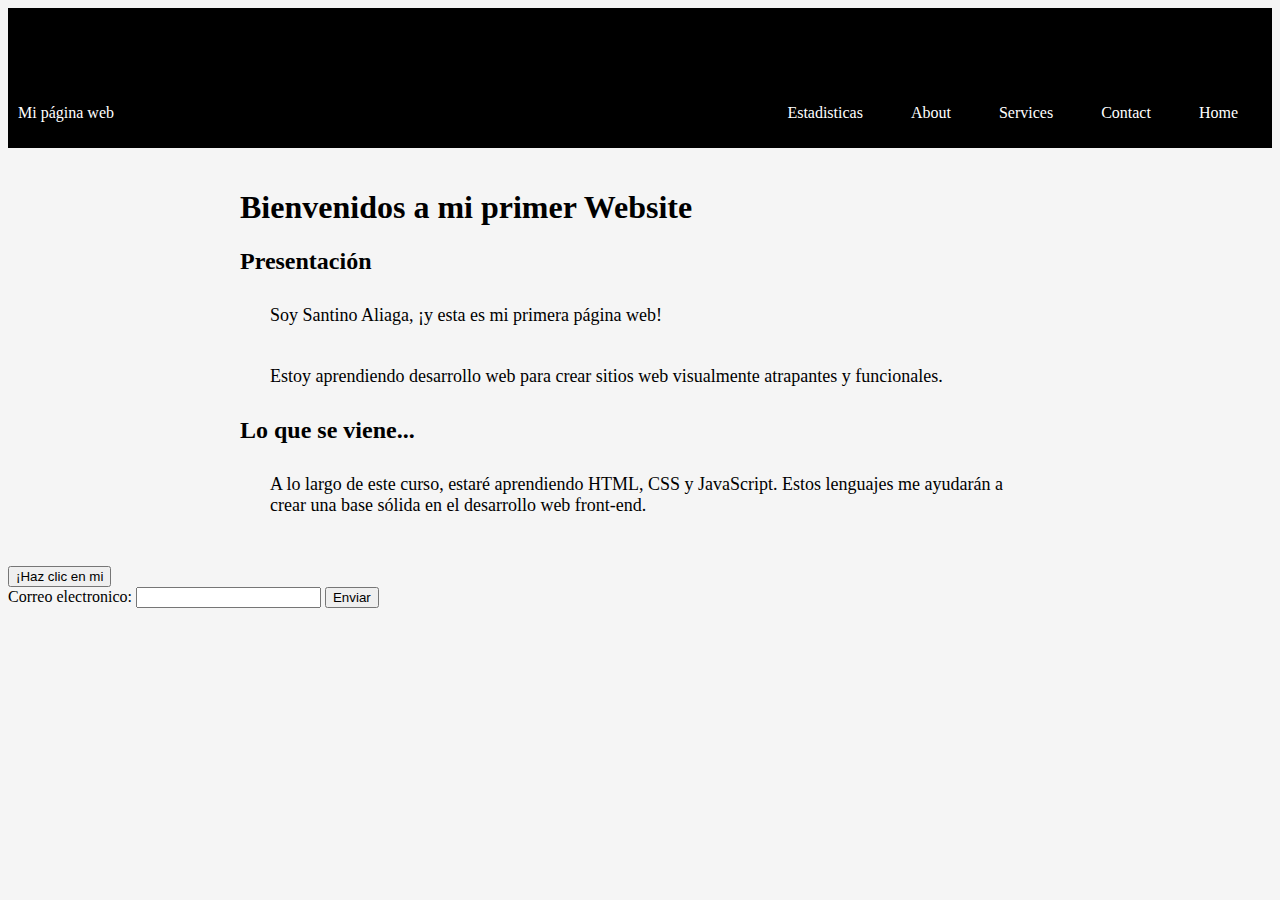
==== mi-primer website.html @ 26f4a3b8 "mi primer commit" ====
<DOCTYPE html></DOCTYPE>
<html>
    <head>
        <title>Mi Primer Website</title>
        <link rel="stylesheet" type="text/css" href="estilos.css"></head>
    <body>
        <header class="container-nav">
          <nav class="navbar">
            <!-- Esta es mi barra navegacion -->
          </nav>
        </header>
    
        <main>
          <!-- Contenido principal -->
        </main>
    
        <footer>
          <!-- Santino Aliaga -->
        </footer>
      <div class="container-nav">
        <nav class="navbar" role="navegation">
          <a href="mi-primer website.html" class="brand">Mi página web</a>
          <ul class="nav-links"><li><a href="#">Estadisticas</a></li>
            <li><a href="about.html">About</a></li>
            <li><a href="services.html">Services</a></li>
            <li><a href="contact.html">Contact</a></li>
            <li><a href="mi-primer website.html">Home</a></li>
          </ul>
        </nav>
        <button class="button-menu-toggle">Menu</button>
      </div>
       <div class="container">
          <h1>Bienvenidos a mi primer Website</h1>
          <section>
            <h2>Presentación</h2>
            <p>Soy Santino Aliaga, ¡y esta es mi primera página web!</p>
            <p>Estoy aprendiendo desarrollo web para crear sitios web visualmente atrapantes y funcionales.</p>
          </section>
          <section>
            <h2>Lo que se viene...</h2>
            <p>
              A lo largo de este curso, estaré aprendiendo HTML, CSS y JavaScript. Estos lenguajes me ayudarán a crear una base sólida en el desarrollo web front-end.
            </p>
          </section>
        </div>
       </div>
       <button onClick="showAlert()" aria-label="Haz clic en mi">¡Haz clic en mi</button>
       <form action="" id="myForm">
        <label for="email">Correo electronico:</label>
        <input type="email" id="email" name="email" required="required">
        <button type="submit">Enviar</button>
    </form>
       <script src="script.js"></script>
    </body>
</html>
---- estilos.css ----
body {
    background-color: whitesmoke;
    color: black;
}
h1¨{
    font-family:'Arial', sans-serif;
    font-size: 36px;
    text-align: center;
}
p {
    font-family: 'Georgia', serif;
    font-size: 18px;
    padding: 10px;
    margin: 20px;
}
.container {
    max-width: 800px;
    margin: auto;
    padding: 20px;
}


.row {
    display: felx;
    flex-wrap: wrap;
    margin: 10px;
}

.column {
    flex: 1;
    padding: 10px;
}
@media (max-width: 600px)  {
    .column {
        flex: 100%;
    }
}
.container-nav {
    display: flex;
    padding: 10px;
    height: 50px;
    background-color: black;
  }
  
  
  .navbar {
    display: flex;
    justify-content: space-between;
    width: 100%;
  }
  
  
  .brand {
    display: flex;
    align-items: center;
  }
  
  
  li>a {
    padding: 8px 24px;
  }
  
  
  li {
    list-style-type: none;
  }
  
  
  a {
    color: white;
    text-decoration:none;
  }
  
  
  .nav-links {
    display: flex;
    align-items: center;
  }
  
  
  .button-menu-toggle {
    display: none;
  }
  .img-container {
    width: 50%;
    justify-content: center;
    flex-wrap: wrap;
    display: flex;
  }
  @media (max-width: 768px) {
    .column {
      flex: 100%;
    }
  
  
    .nav-links {
      display: none;
    }
  
  
    .button-menu-toggle {
      display: block;
      background-color: aqua;
      border:none;
      border-radius: 50px;
      padding: 0 24px;
      font-family: monospace;
      font-weight: bold;
      font-size: 20px;
    }
   
    .nav-links.nav-links-responsive {
      position: absolute;
      display: flex;
      background-color: rgba(20,20,20,0.95);
      width: 100%;
      height: 100%;
      top: 70px;
      left: 0;
      flex-direction: column;
      padding-top: 200px;
      align-items: center;
      gap:70px;
      font-size: 40px;
  
  
    }
  }
  .img-container {
    flex-direction: column;
  }
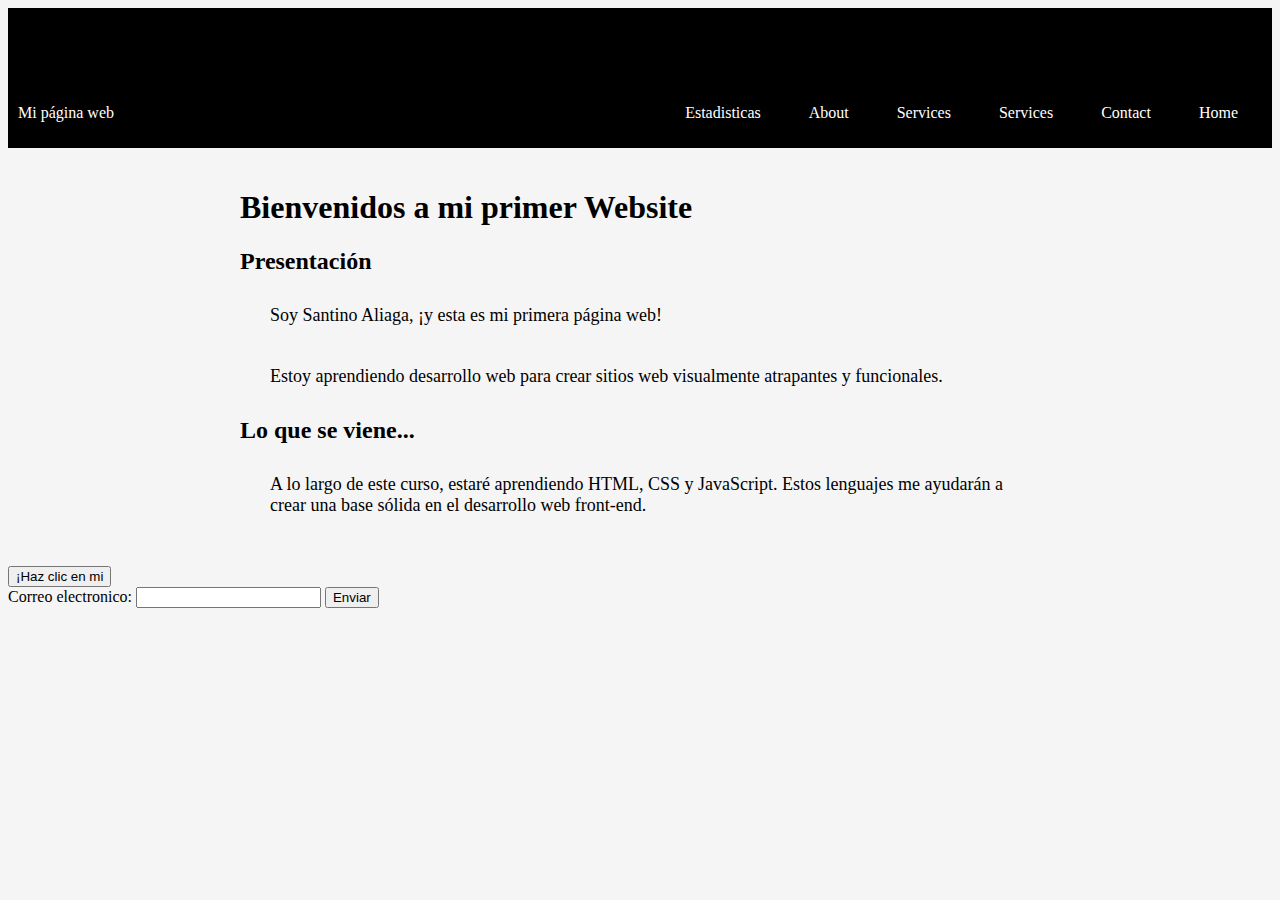
==== commit 08dfddeb: "agregamos una nueva opcion al navbar" ====
--- a/mi-primer website.html
+++ b/mi-primer website.html
@@ -22,6 +22,7 @@
           <a href="mi-primer website.html" class="brand">Mi página web</a>
           <ul class="nav-links"><li><a href="#">Estadisticas</a></li>
             <li><a href="about.html">About</a></li>
+            <li><a href="services.html">Services</a></li>
             <li><a href="services.html">Services</a></li>
             <li><a href="contact.html">Contact</a></li>
             <li><a href="mi-primer website.html">Home</a></li>
